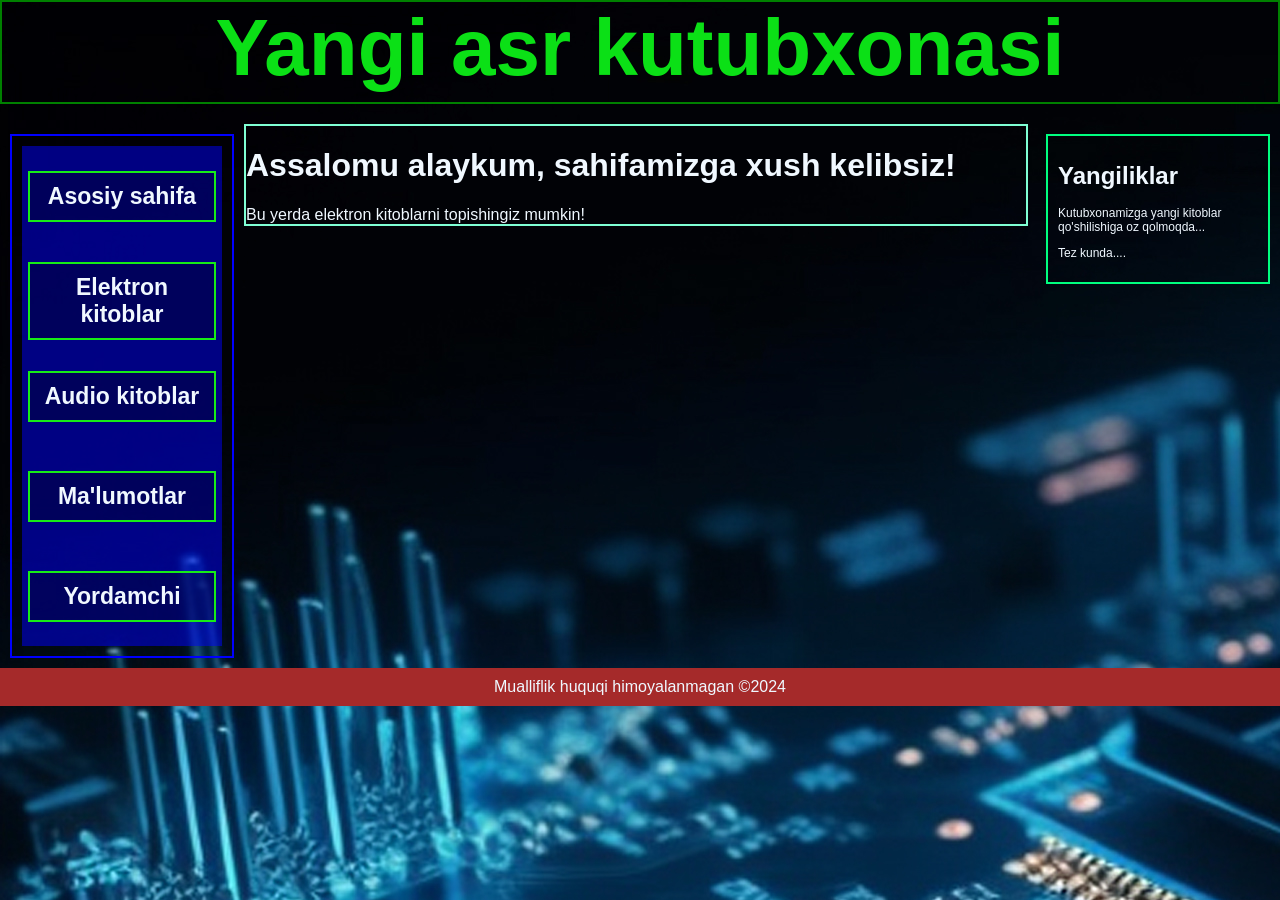
==== Kutubxona.html @ 306b42fb "++#uptade" ====
<!DOCTYPE html>
<html lang="en">
<head>
    <meta charset="UTF-8">
    <meta name="viewport" content="width=device-width, initial-scale=1.0">
    <link rel="stylesheet" href="css/andoza.css">
    <title>Kutubxona</title>
    <script src="raqamli/boshHodisalar.js"></script>
</head>

<body>
    <div id = "logo">Yangi asr kutubxonasi</div>
    <div id = "menu">
        <button class = "bos" onclick="asosiy('asos')"><h1 class = "bosh">Asosiy sahifa</h1></button>
       <button class = "bos" onclick="navigationClicked('kitoblar')"> <h1 class = "bosh">Elektron kitoblar</h1></button>
       <button class = "bos" onclick="audioK()"><h1  class = "bosh">Audio kitoblar</h1></button>
        <button class = "bos" onclick="malumot()"><h1 class = "bosh">Ma'lumotlar</h1></button>
        <button class = "bos" onclick="yordam()"><h1 class = "bosh">Yordamchi</h1> </button>       
    </div>
    <div id = "content"><h1 id = "asos" class="asos">Assalomu alaykum, sahifamizga xush kelibsiz!</h1>
        Bu yerda elektron kitoblarni topishingiz mumkin!
    </div>
    <div id = "news">
      <h1> Yangiliklar</h1> 
      <p id = "matn">Kutubxonamizga yangi kitoblar qo'shilishiga oz qolmoqda...</p>
      <p id = "matn">Tez kunda....</p>
    </div>
    <div id = "f">Mualliflik huquqi himoyalanmagan &copy;2024 </div>
    
</body>

</html>
---- css/andoza.css ----
@keyframes birinchi {
    from {border: 3px solid rgb(255, 0, 0);}
    to {border: 1.5px solid greenyellow;}
}

body {
    background-image: url('../rasmlar/efon.jpg');
    font-family: 'Poppins', sans-serif;
    color: aliceblue;
    margin: 0;
    padding: 0;
}

#logo {
    height: 100px;
    border: 2px solid green;
    font-size: 80px;
    text-align: center;
    color: rgb(11, 224, 22);
    font-weight: bold;
    margin-bottom: 20px;
}

#menu, #news {
    width: 200px;
    border: 2px solid blue;
    font-size: 12px;
    margin: 10px;
    color: aliceblue; 
    padding: 10px;
}

#menu {
    float: left;
}

#news {
    float: right;
    border-color: springgreen;
}

#content {
    display: block;
    margin-left: auto;
    margin-right: auto;
    border: 2px solid aquamarine;
    width: calc(100% - 500px);
    float: left;
    margin-bottom: 20px;
}

#f {
    clear: both;
    background-color: brown;
    text-align: center;
    padding: 10px;
}

.bosh {
    border: 2px solid rgb(23, 236, 23);
    color: aliceblue; 
    font-size: 23px;
    padding: 10px;
    background-color: rgba(0, 0, 0, 0.3);
    cursor: pointer;
    transition: background-color 0.3s, color 0.3s;
}

.bosh:hover {
    background-color: rgba(0, 0, 0, 0.5);
    color: yellow;
}

.bos {
    background-color: rgba(0, 0, 255, 0.5);
    width: 200px;
    height: 100px;
    border: none;
    color: aliceblue;
    font-size: 16px;
    font-weight: bold;
    cursor: pointer;
    transition: background-color 0.3s, transform 0.3s;
}

.bos:hover {
    background-color: rgba(0, 0, 255, 0.7);
    transform: scale(1.05);
}

#openPdfButton {
    display: none;
}

@media (max-width: 768px) {
    #menu, #news {
        float: none;
        width: 100%;
        margin: 0;
        margin-bottom: 10px;
    }

    #content {
        width: 100%;
        margin-left: 0;
        margin-right: 0;
    }

    #logo {
        font-size: 50px;
        height: auto;
    }

    .bos {
        width: 100%;
        height: auto;
    }
    
    #news {
        float: none;
        width: 100%;
        margin: 0;
    }
    
    #openPdfButton {
        display: block;
        margin: 0 auto;
    }
}
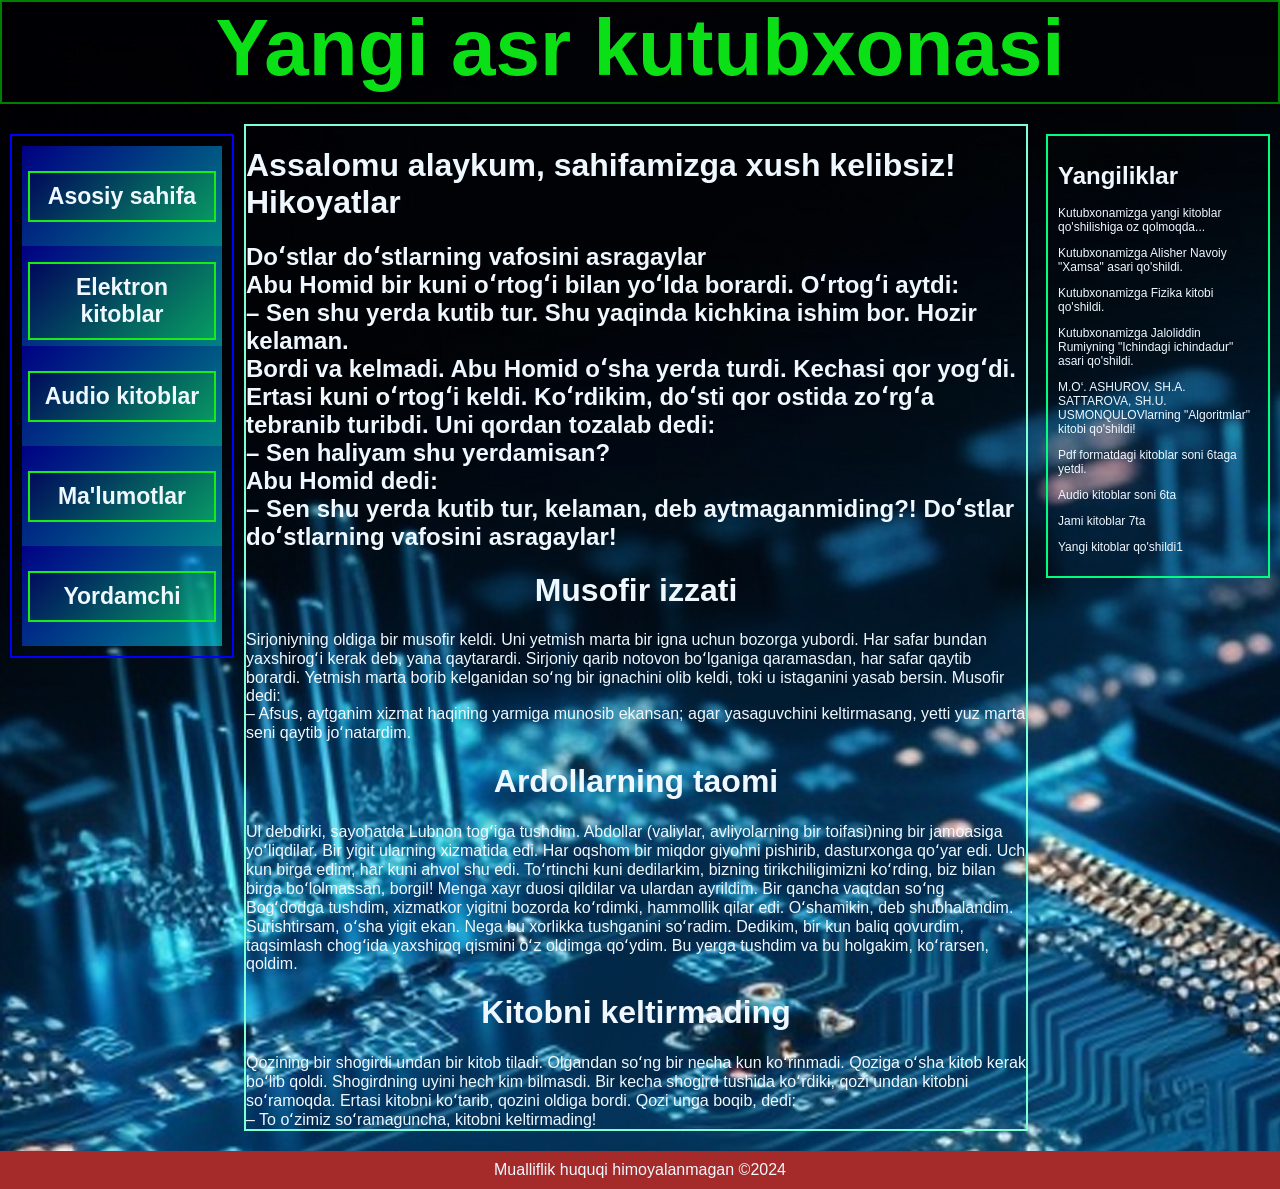
==== commit b12b7531: "yangilandi(200) #design #info" ====
--- a/Kutubxona.html
+++ b/Kutubxona.html
@@ -11,22 +11,67 @@
 <body>
     <div id = "logo">Yangi asr kutubxonasi</div>
     <div id = "menu">
-        <button class = "bos" onclick="asosiy('asos')"><h1 class = "bosh">Asosiy sahifa</h1></button>
+        <button class = "bos" onclick="asosiy('asos')">
+            <h1 class = "bosh">Asosiy sahifa</h1></button>
        <button class = "bos" onclick="navigationClicked('kitoblar')"> <h1 class = "bosh">Elektron kitoblar</h1></button>
        <button class = "bos" onclick="audioK()"><h1  class = "bosh">Audio kitoblar</h1></button>
         <button class = "bos" onclick="malumot()"><h1 class = "bosh">Ma'lumotlar</h1></button>
         <button class = "bos" onclick="yordam()"><h1 class = "bosh">Yordamchi</h1> </button>       
     </div>
-    <div id = "content"><h1 id = "asos" class="asos">Assalomu alaykum, sahifamizga xush kelibsiz!</h1>
-        Bu yerda elektron kitoblarni topishingiz mumkin!
+    <div id = "content"><h1 id = "asos" class="asos">Assalomu alaykum, sahifamizga xush kelibsiz!<br>
+        Hikoyatlar</h1>
+        
+        <h2>Doʻstlar doʻstlarning vafosini asragaylar <br>
+
+            Abu Homid bir kuni oʻrtogʻi bilan yoʻlda borardi. Oʻrtogʻi aytdi:<br>
+            
+            – Sen shu yerda kutib tur. Shu yaqinda kichkina ishim bor. Hozir kelaman.<br>
+            
+            Bordi va kelmadi. Abu Homid oʻsha yerda turdi. Kechasi qor yogʻdi. Ertasi kuni oʻrtogʻi keldi. Koʻrdikim, doʻsti qor ostida zoʻrgʻa tebranib turibdi. Uni qordan tozalab dedi:<br>
+            
+            – Sen haliyam shu yerdamisan? <br>
+            
+            Abu Homid dedi:<br>
+            
+            – Sen shu yerda kutib tur, kelaman, deb aytmaganmiding?! Doʻstlar doʻstlarning vafosini asragaylar!<br>
+            
+             
+            
+            <h1>Musofir izzati</h1>
+            
+            Sirjoniyning oldiga bir musofir keldi. Uni yetmish marta bir igna uchun bozorga yubordi. Har safar bundan yaxshirogʻi kerak deb, yana qaytarardi. Sirjoniy qarib notovon boʻlganiga qaramasdan, har safar qaytib borardi. Yetmish marta borib kelganidan soʻng bir ignachini olib keldi, toki u istaganini yasab bersin. Musofir dedi: <br>
+            
+            – Afsus, aytganim xizmat haqining yarmiga munosib ekansan; agar yasaguvchini keltirmasang, yetti yuz marta seni qaytib joʻnatardim.<br>
+            
+             
+            
+           <h1> Ardollarning taomi </h1>
+            
+            Ul debdirki, sayohatda Lubnon togʻiga tushdim. Abdollar (valiylar, avliyolarning bir toifasi)ning bir jamoasiga yoʻliqdilar. Bir yigit ularning xizmatida edi. Har oqshom bir miqdor giyohni pishirib, dasturxonga qoʻyar edi. Uch kun birga edim, har kuni ahvol shu edi. Toʻrtinchi kuni dedilarkim, bizning tirikchiligimizni koʻrding, biz bilan birga boʻlolmassan, borgil! Menga xayr duosi qildilar va ulardan ayrildim. Bir qancha vaqtdan soʻng Bogʻdodga tushdim, xizmatkor yigitni bozorda koʻrdimki, hammollik qilar edi. Oʻshamikin, deb shubhalandim. Surishtirsam, oʻsha yigit ekan. Nega bu xorlikka tushganini soʻradim. Dedikim, bir kun baliq qovurdim, taqsimlash chogʻida yaxshiroq qismini oʻz oldimga qoʻydim. Bu yerga tushdim va bu holgakim, koʻrarsen, qoldim. <br>
+            
+             
+            
+           <h1> Kitobni keltirmading </h1>
+            
+            Qozining bir shogirdi undan bir kitob tiladi. Olgandan soʻng bir necha kun koʻrinmadi. Qoziga oʻsha kitob kerak boʻlib qoldi. Shogirdning uyini hech kim bilmasdi. Bir kecha shogird tushida koʻrdiki, qozi undan kitobni soʻramoqda. Ertasi kitobni koʻtarib, qozini oldiga bordi. Qozi unga boqib, dedi:<br>
+            
+            – To oʻzimiz soʻramaguncha, kitobni keltirmading!</h2>  
     </div>
     <div id = "news">
       <h1> Yangiliklar</h1> 
       <p id = "matn">Kutubxonamizga yangi kitoblar qo'shilishiga oz qolmoqda...</p>
-      <p id = "matn">Tez kunda....</p>
+      <p id = "matn">Kutubxonamizga Alisher Navoiy "Xamsa" asari qo'shildi.</p>
+      <p id = "matn">Kutubxonamizga Fizika kitobi qo'shildi.</p>
+      <p id = "matn">Kutubxonamizga Jaloliddin Rumiyning "Ichindagi ichindadur" asari qo'shildi.</p>
+      <p id = "matn"> M.O‘. ASHUROV, SH.A. SATTAROVA, SH.U. USMONQULOVlarning "Algoritmlar" kitobi qo'shildi! </p>
+      <p id = "matn">Pdf formatdagi kitoblar soni 6taga yetdi.</p>
+      <p id = "matn">Audio kitoblar soni 6ta</p>
+      <p id = "matn">Jami kitoblar 7ta </p>
+      <p id = "matn" style=>Yangi kitoblar qo'shildi1</p>
+
     </div>
     <div id = "f">Mualliflik huquqi himoyalanmagan &copy;2024 </div>
     
-</body>
+</body >
 
 </html>
--- a/css/andoza.css
+++ b/css/andoza.css
@@ -1,6 +1,6 @@
 @keyframes birinchi {
-    from {border: 3px solid rgb(255, 0, 0);}
-    to {border: 1.5px solid greenyellow;}
+    from { border: 3px solid rgb(255, 0, 0); }
+    to { border: 1.5px solid greenyellow; }
 }
 
 body {
@@ -32,6 +32,7 @@
 
 #menu {
     float: left;
+
 }
 
 #news {
@@ -48,6 +49,9 @@
     float: left;
     margin-bottom: 20px;
 }
+.asos ~ h1{
+    text-align: center;
+}
 
 #f {
     clear: both;
@@ -61,18 +65,18 @@
     color: aliceblue; 
     font-size: 23px;
     padding: 10px;
-    background-color: rgba(0, 0, 0, 0.3);
+    background: linear-gradient(135deg, rgba(0, 0, 0, 0.3), rgba(23, 236, 23, 0.3));
     cursor: pointer;
-    transition: background-color 0.3s, color 0.3s;
+    transition: background 0.3s, color 0.3s;
 }
 
 .bosh:hover {
-    background-color: rgba(0, 0, 0, 0.5);
+    background: linear-gradient(135deg, rgba(0, 0, 0, 0.5), rgba(23, 236, 23, 0.5));
     color: yellow;
 }
 
 .bos {
-    background-color: rgba(0, 0, 255, 0.5);
+    background: linear-gradient(135deg, rgba(0, 0, 255, 0.5), rgba(0, 255, 255, 0.5));
     width: 200px;
     height: 100px;
     border: none;
@@ -80,11 +84,11 @@
     font-size: 16px;
     font-weight: bold;
     cursor: pointer;
-    transition: background-color 0.3s, transform 0.3s;
+    transition: background 0.3s, transform 0.3s;
 }
 
 .bos:hover {
-    background-color: rgba(0, 0, 255, 0.7);
+    background: linear-gradient(135deg, rgba(0, 0, 255, 0.7), rgba(0, 255, 255, 0.7));
     transform: scale(1.05);
 }
 
@@ -127,4 +131,3 @@
         margin: 0 auto;
     }
 }
-
